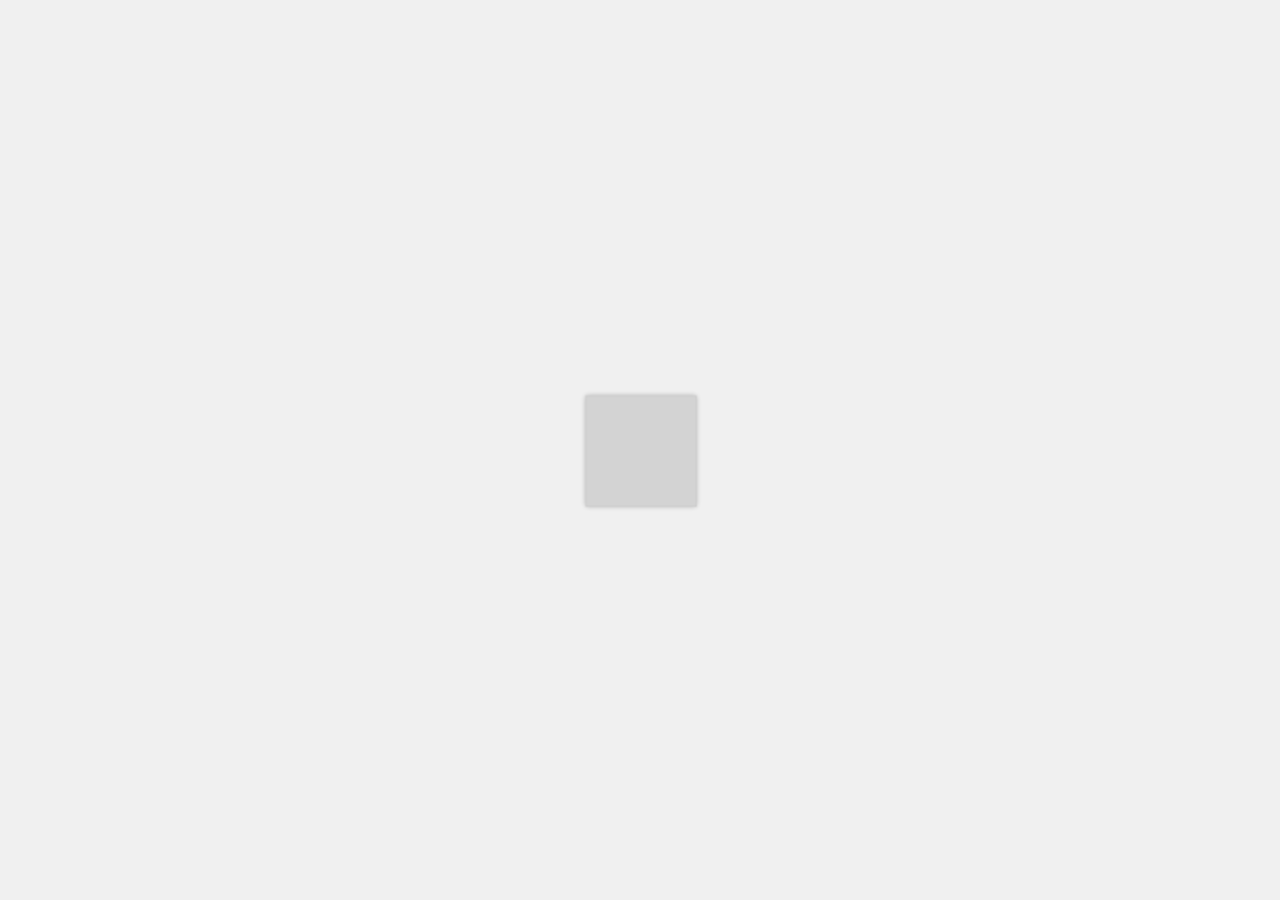
==== test.html @ 1c8318a4 "오류 개선" ====
<!DOCTYPE html>
<html lang="en">

<head>
  <meta charset="UTF-8">
  <meta name="viewport" content="width=device-width, initial-scale=1.0">

  <title>3D Dice Animation</title>
  <style>
    body {
      display: flex;
      justify-content: center;
      align-items: center;
      height: 100vh;
      margin: 0;
      background-color: #f0f0f0;
    }

    .scene {
      perspective: 600px;
    }

    .dice {
      position: relative;
      width: 100px;
      height: 100px;
      transform-style: preserve-3d;
      cursor: pointer;
    }

    .side {
      position: absolute;
      width: 100%;
      height: 100%;
      display: flex;
      justify-content: center;
      align-items: center;
      font-size: 24px;
      font-weight: bold;
      background-color: lightgray;
      border: 1px solid #ccc;
      box-shadow: 0 0 5px rgba(0, 0, 0, 0.3);
      transform-origin: center center;
      backface-visibility: hidden;
    }

    #side1 {
      transform: rotateX(90deg) translateZ(50px);
    }

    #side2 {
      transform: rotateX(-90deg) translateZ(50px);
    }

    #side3 {
      transform: rotateY(180deg) translateZ(50px);
    }

    #side4 {
      transform: rotateY(0deg) translateZ(50px);
    }

    #side5 {
      transform: rotateY(-90deg) translateZ(50px);
    }

    #side6 {
      transform: rotateY(90deg) translateZ(50px);
    }
  </style>
</head>

<body>
  <div class="scene">
    <div class="dice" id="dice">
      <div class="side" id="side1"></div>
      <div class="side" id="side2"></div>
      <div class="side" id="side3"></div>
      <div class="side" id="side4"></div>
      <div class="side" id="side5"></div>
      <div class="side" id="side6"></div>
    </div>
  </div>

  <script>
    let isRolling = false;

    function rollDice() {
      if (isRolling) return;

      const dice = document.getElementById('dice');
      const randomNumber = Math.floor(Math.random() * 3) + 1;

      isRolling = true;

      dice.animate([
        { transform: `rotateX(0deg) rotateY(0deg)` },
        { transform: `rotateX(${Math.random() * 720}deg) rotateY(${Math.random() * 720}deg)` }
      ], {
        duration: 1800,
        easing: 'ease-in-out',
        fill: 'both',
      });

      // Show the corresponding number after the animation
      setTimeout(() => {
        // Rotate the dice back to its original position
        dice.style.transform = `rotateX(0deg) rotateY(0deg)`;
        // Set the result on the visible side
        document.getElementById(`side${randomNumber}`).innerText = randomNumber;
        isRolling = false;
        alert(document.getElementById(`side${randomNumber}`).innerText);
      }, 2000);


    }

    document.getElementById('dice').addEventListener('click', rollDice);
  </script>
</body>

</html>
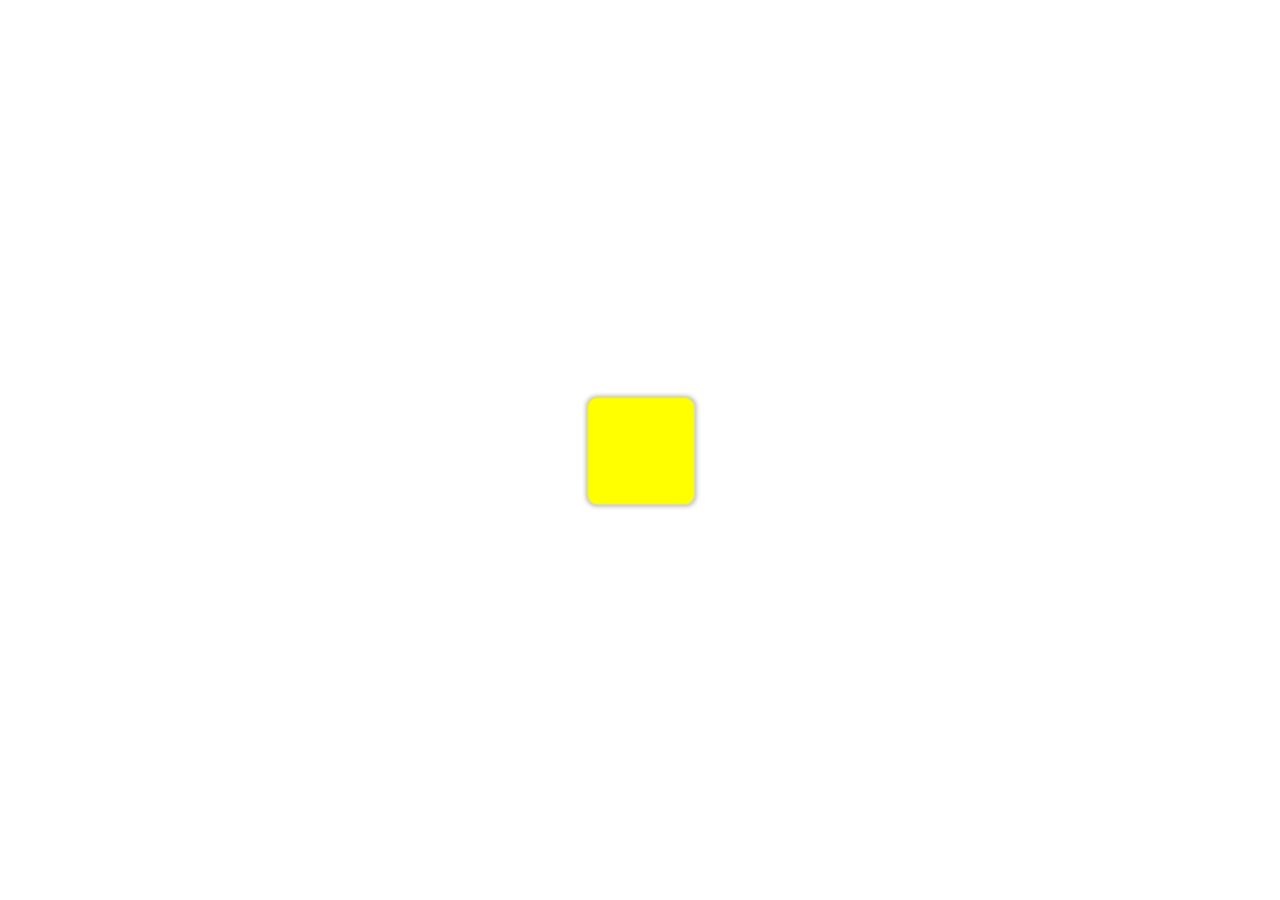
==== commit bd7b1593: "이미지 낙타 변경" ====
--- a/test.html
+++ b/test.html
@@ -13,11 +13,11 @@
       align-items: center;
       height: 100vh;
       margin: 0;
-      background-color: #f0f0f0;
+      /* background-color: #f0f0f0; */
     }
 
     .scene {
-      perspective: 600px;
+      perspective: 800px;
     }
 
     .dice {
@@ -42,31 +42,39 @@
       box-shadow: 0 0 5px rgba(0, 0, 0, 0.3);
       transform-origin: center center;
       backface-visibility: hidden;
+      border-radius: 10px;
     }
 
     #side1 {
       transform: rotateX(90deg) translateZ(50px);
+      background-color: blue;
     }
-
+    
     #side2 {
       transform: rotateX(-90deg) translateZ(50px);
+      background-color: green;
     }
-
+    
     #side3 {
       transform: rotateY(180deg) translateZ(50px);
+      background-color: red;
     }
-
+    
     #side4 {
       transform: rotateY(0deg) translateZ(50px);
+      background-color: yellow;
     }
-
+    
     #side5 {
       transform: rotateY(-90deg) translateZ(50px);
+      background-color: white;
     }
-
+    
     #side6 {
       transform: rotateY(90deg) translateZ(50px);
+      background-color: gray;
     }
+    
   </style>
 </head>
 
